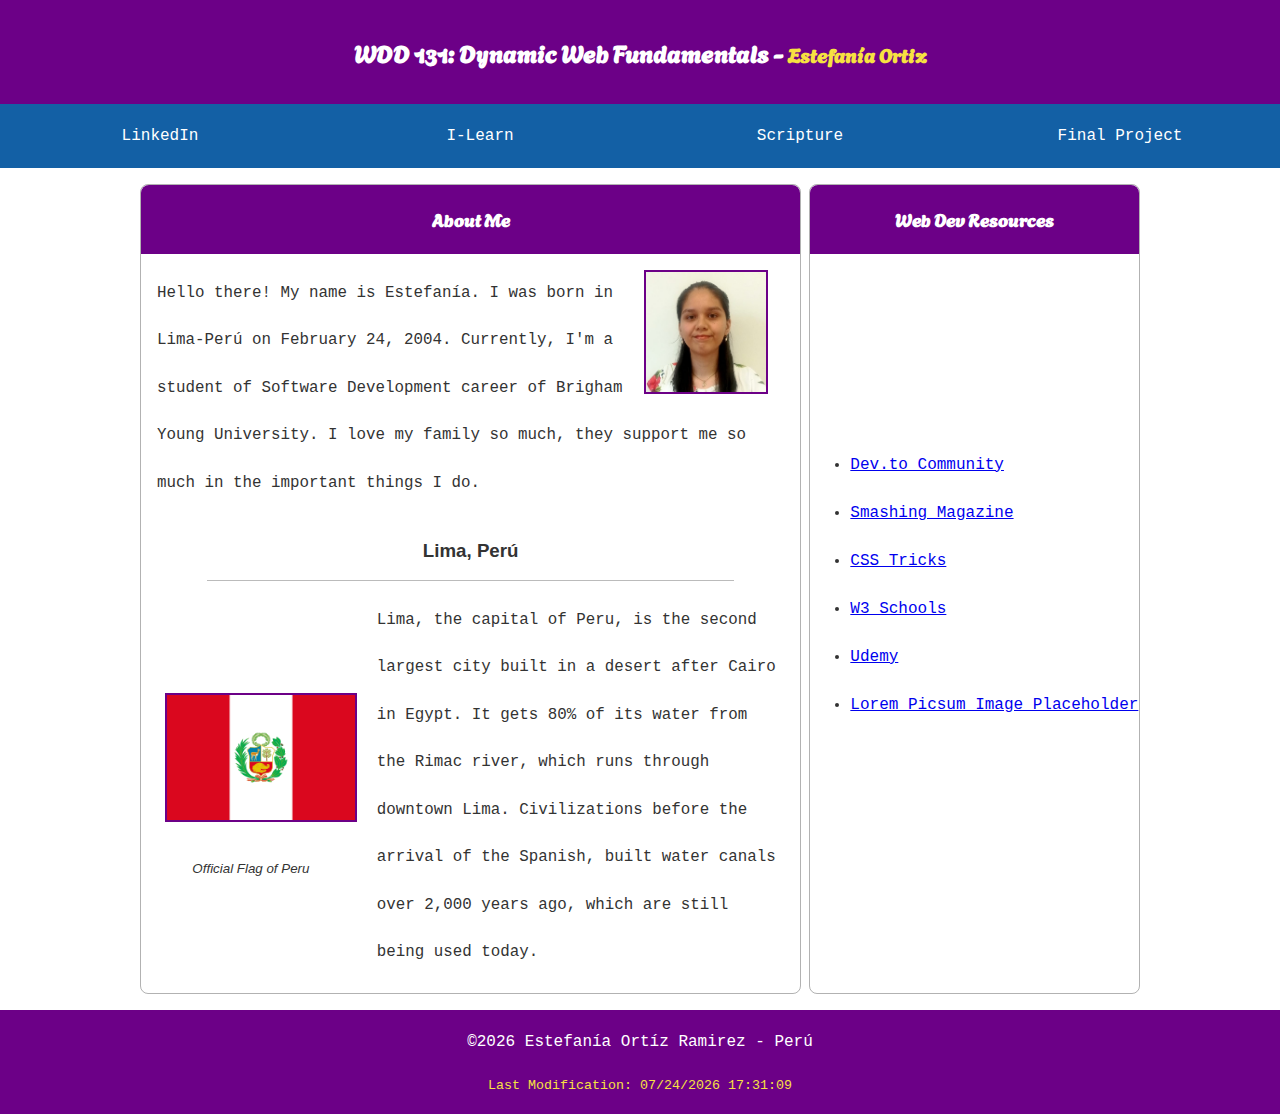
==== index.html @ ef6e93eb "HomePage" ====
<!DOCTYPE html>
<html lang="en">
<head>
    <meta charset="UTF-8">
    <meta http-equiv="X-UA-Compatible" content="IE=edge">
    <meta name="viewport" content="width=device-width, initial-scale=1.0">
    <title>Estefanía WDD 131</title>
    <link rel="stylesheet" href="styles/base.css">
    <script src="scripts/getdates.js" defer></script></script>
</head>
<body>
    <header>
      <h1>WDD 131: Dynamic Web Fundamentals - <span class="highlight"> Estefanía Ortiz</span></h1>
      <nav>
        <a href="https://www.linkedin.com/in/estefan%C3%ADa-ort%C3%ADz-b23721251/">LinkedIn</a>
        <a href="https://byui.instructure.com/" target="_blank">I-Learn</a>
        <a href="https://www.churchofjesuschrist.org/study/scriptures/bofm/2-ne/31?lang=eng&id=p20#p20" target="_blank">Scripture</a>
        <a href="finalproject/">Final Project</a>
      </nav>
    </header>
   
    <main>
  
      <section class="card">
        <h2>About Me</h2>
        <div class="me">
          <img class="profile" src="images/aboutme1.jpeg" alt="Student Profile Image"
            width="200" height="136">
          <p>Hello there! My name is Estefanía. I was born in Lima-Perú on February 24, 2004. Currently, 
            I'm a student of Software Development career of Brigham Young University.
            I love my family so much, they support me so much in the important things I do.</p>
        </div>
        <div class="country">
          <h3>Lima, Perú</h3>
          <figure>
            <img src="images/Flag_of_Peru_(1825–1884).svg.png"
              alt="Flag of Peru" width="200">
              <figcaption>Official Flag of Peru</figcaption>
          </figure>
          <p>Lima, the capital of Peru, is the second largest city built in a desert after Cairo in Egypt. 
            It gets 80% of its water from the Rimac river, which runs through downtown Lima. Civilizations before the arrival of the Spanish, 
            built water canals over 2,000 years ago, which are still being used today.
          </p> 
        </div> 
      </section>
      <section class="card">
        <h2>Web Dev Resources</h2>
        <div class="middle">
          <ul>
            <li><a href="https://dev.to" target="_blank">Dev.to Community</a></li>
            <li><a href="https://smashingmagazine.com">Smashing Magazine</a></li>
            <li><a href="https://css-tricks.com" target="_blank">CSS Tricks</a></li>
            <li><a href="https://www.w3schools.com" target="_blank">W3 Schools</a></li>
            <li><a href="https://www.udemy.com" target="_blank">Udemy</a></li>
            <li><a href="https://picsum.photos/">Lorem Picsum Image Placeholder</a></li>
          </ul>
        </div>
      </section>
    </main>
    <footer>
      <p><span id="currentYear"></span> Estefanía Ortíz Ramirez - Perú</p>
      <p class="highlight" id="lastModified">
         <span id="lastModified"></span>
      </p>
    </footer>
  </body> 
  </html>
---- styles/base.css ----
@import url('https://fonts.googleapis.com/css2?family=Agbalumo&family=Roboto+Mono:wght@100&display=swap');
:root {
  --purple: #6C0087;
  --blue-1: #066eaade;
  --pink: #D750F5;
  --yellow: #F7E141;
  --heading-font: Agbalumo;
  --paragraph-font: Roboto, monospace, sans-serif;
}

* {
  margin: 0;
}

html,
body {
  height: 100%;
  margin: 0;
  padding: 0;
}

body {
  line-height: 3;
  font-family: var(--purple);
  color: #333;
}

header {
  background-color: var(--purple);
  color: #fff;
}

h1 {
  font-family: var(--heading-font);
  font-size: 1.5rem;
  padding: 1rem;
  text-align: center;
}

h2 {
  text-align: center;
  font-family: var(--heading-font);
  background-color: var(--purple);
  color: #fff;
  margin: 0 0 0.5rem;
  font-size: 1.1rem;
  border-radius: .5rem .5rem 0 0;
  padding: 0.5rem;
}

nav {
  background-color: var(--blue-1);
  font-family: var(--paragraph-font);
  display: flex;
}

nav a,
nav a:visited {
  flex: 1 1 100%;
  display: block;
  font-size: 1rem;
  text-align: center;
  padding: 0.5rem;
  color: #fff;
  text-decoration: none;
}

nav a:hover {
  color: #fff;
  background-color: var(--pink);
  font-weight: 600;
}

main {
  max-width: 1000px;
  margin: 0 auto;
  display: grid;
  grid-template-columns: 2fr 1fr;
  grid-gap: 0.5rem;
  padding: 1rem;
}

footer {
  font-size: 1rem;
  padding: 0.5rem;
  background-color: var(--purple);
  color: #fff;
}

footer p {
  margin: 0;
  text-align: center;
  font-family: var(--paragraph-font)
}

img {
  width: 100%;
  height: auto;
  border: 2px solid #6C0087 ;
  margin: .5rem;
}

.profile {
  width: 120px;
  height: auto;
  margin-right: 2rem
}

.card {
  font-family: 'Gill Sans', 'Gill Sans MT', Calibri, 'Trebuchet MS', sans-serif;
  border-radius: .5rem;
  border: 1px solid rgba(0, 0, 0, 0.3)
}

.card p {
  padding: 0.5rem;
  font-size: 0.99rem;
  margin: 0.5rem;
  font-family: var(--paragraph-font)
}

.me img {
  float: right;
}

.country {
  display: grid;
  grid-template-columns: 1fr 2fr;
  justify-content: center;
  align-items: center;
}

.country h3 {
  grid-column: 1/3;
  text-align: center;
  border-bottom: 1px solid #bbb;
  width: 80%;
  margin: 0 auto;
}

.middle {
  display: flex;
  flex-direction: column;
  justify-content: center;
  height: 80%;
  font-family: var(--paragraph-font)
}

.highlight {
  color: var(--yellow);
  font-size: smaller;
}

figure {
  margin: 1rem;
}

figcaption {
  font-size: smaller;
  text-align: center;
  font-style: italic;
}


@media (max-width: 800px) {
  nav {
      display: flex;
      flex-direction: column;
      flex: 1 1 100%;  }
  }
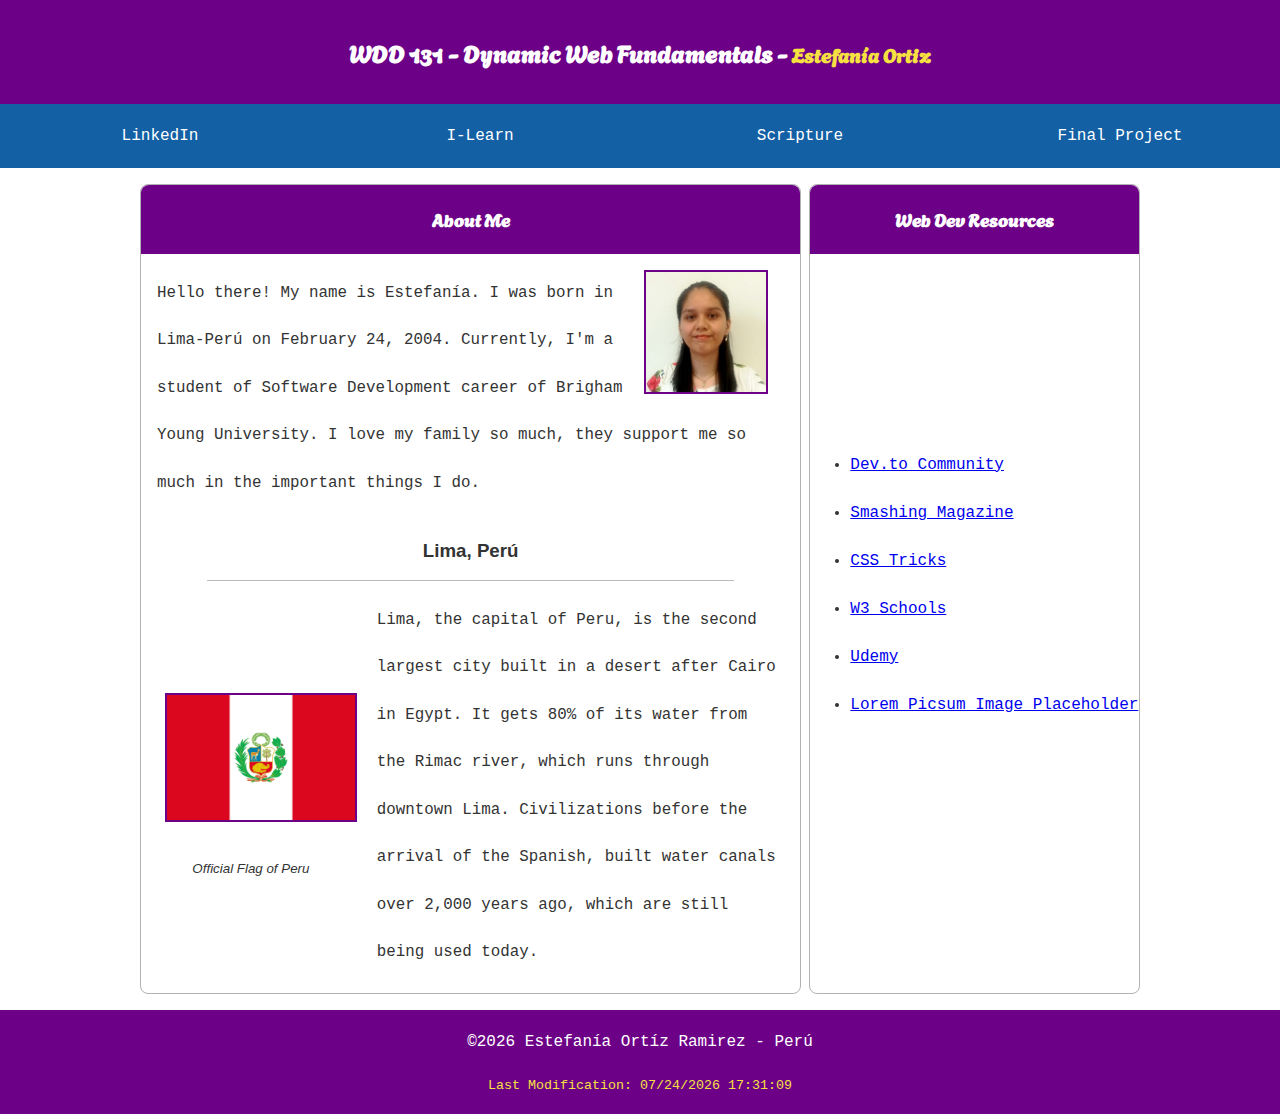
==== commit a6b739cf: "HomePage" ====
--- a/index.html
+++ b/index.html
@@ -4,13 +4,16 @@
     <meta charset="UTF-8">
     <meta http-equiv="X-UA-Compatible" content="IE=edge">
     <meta name="viewport" content="width=device-width, initial-scale=1.0">
-    <title>Estefanía WDD 131</title>
-    <link rel="stylesheet" href="styles/base.css">
-    <script src="scripts/getdates.js" defer></script></script>
+    <title>WDD 131 - Dynamic Web Fundamentals - Estefanía Ortíz Ramirez</title>
+    <link rel="stylesheet" href="styles/base.css">   
+    <link rel="preconnect" href="https://fonts.googleapis.com">
+    <link rel="preconnect" href="https://fonts.gstatic.com" crossorigin>
+    <link href="https://fonts.googleapis.com/css2?family=Agbalumo&family=Roboto+Mono:wght@100&display=swap" rel="stylesheet">
+    <script src="scripts/getdates.js" defer></script>
 </head>
 <body>
     <header>
-      <h1>WDD 131: Dynamic Web Fundamentals - <span class="highlight"> Estefanía Ortiz</span></h1>
+      <h1>WDD 131 - Dynamic Web Fundamentals - <span class="highlight">Estefanía Ortiz</span></h1>
       <nav>
         <a href="https://www.linkedin.com/in/estefan%C3%ADa-ort%C3%ADz-b23721251/">LinkedIn</a>
         <a href="https://byui.instructure.com/" target="_blank">I-Learn</a>
@@ -60,7 +63,6 @@
     <footer>
       <p><span id="currentYear"></span> Estefanía Ortíz Ramirez - Perú</p>
       <p class="highlight" id="lastModified">
-         <span id="lastModified"></span>
       </p>
     </footer>
   </body> 
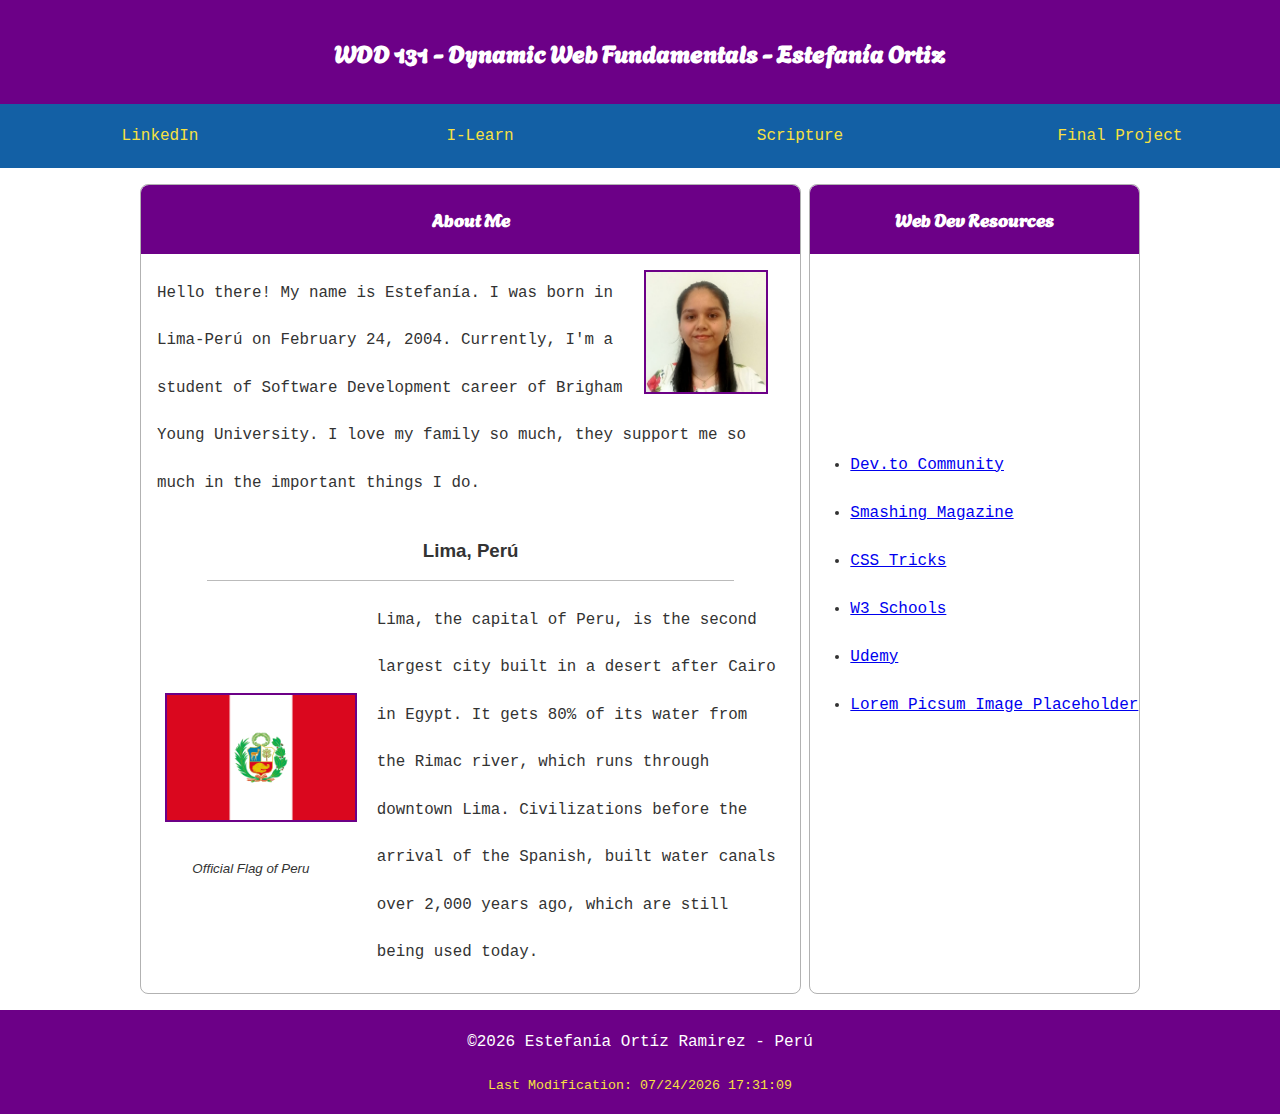
==== commit b8d9d785: "HomePage" ====
--- a/index.html
+++ b/index.html
@@ -5,6 +5,8 @@
     <meta http-equiv="X-UA-Compatible" content="IE=edge">
     <meta name="viewport" content="width=device-width, initial-scale=1.0">
     <title>WDD 131 - Dynamic Web Fundamentals - Estefanía Ortíz Ramirez</title>
+    <meta name="description" content="This is my assignment portal, home page for WDD 230">
+    <meta name="author" content="Estefanía Ortiz">
     <link rel="stylesheet" href="styles/base.css">   
     <link rel="preconnect" href="https://fonts.googleapis.com">
     <link rel="preconnect" href="https://fonts.gstatic.com" crossorigin>
@@ -13,7 +15,7 @@
 </head>
 <body>
     <header>
-      <h1>WDD 131 - Dynamic Web Fundamentals - <span class="highlight">Estefanía Ortiz</span></h1>
+      <h1>WDD 131 - Dynamic Web Fundamentals - Estefanía Ortiz</h1>
       <nav>
         <a href="https://www.linkedin.com/in/estefan%C3%ADa-ort%C3%ADz-b23721251/">LinkedIn</a>
         <a href="https://byui.instructure.com/" target="_blank">I-Learn</a>
--- a/styles/base.css
+++ b/styles/base.css
@@ -21,7 +21,7 @@
 
 body {
   line-height: 3;
-  font-family: var(--purple);
+  color: var(--purple);
   color: #333;
 }
 
@@ -61,7 +61,7 @@
   font-size: 1rem;
   text-align: center;
   padding: 0.5rem;
-  color: #fff;
+  color: var(--yellow);
   text-decoration: none;
 }
 
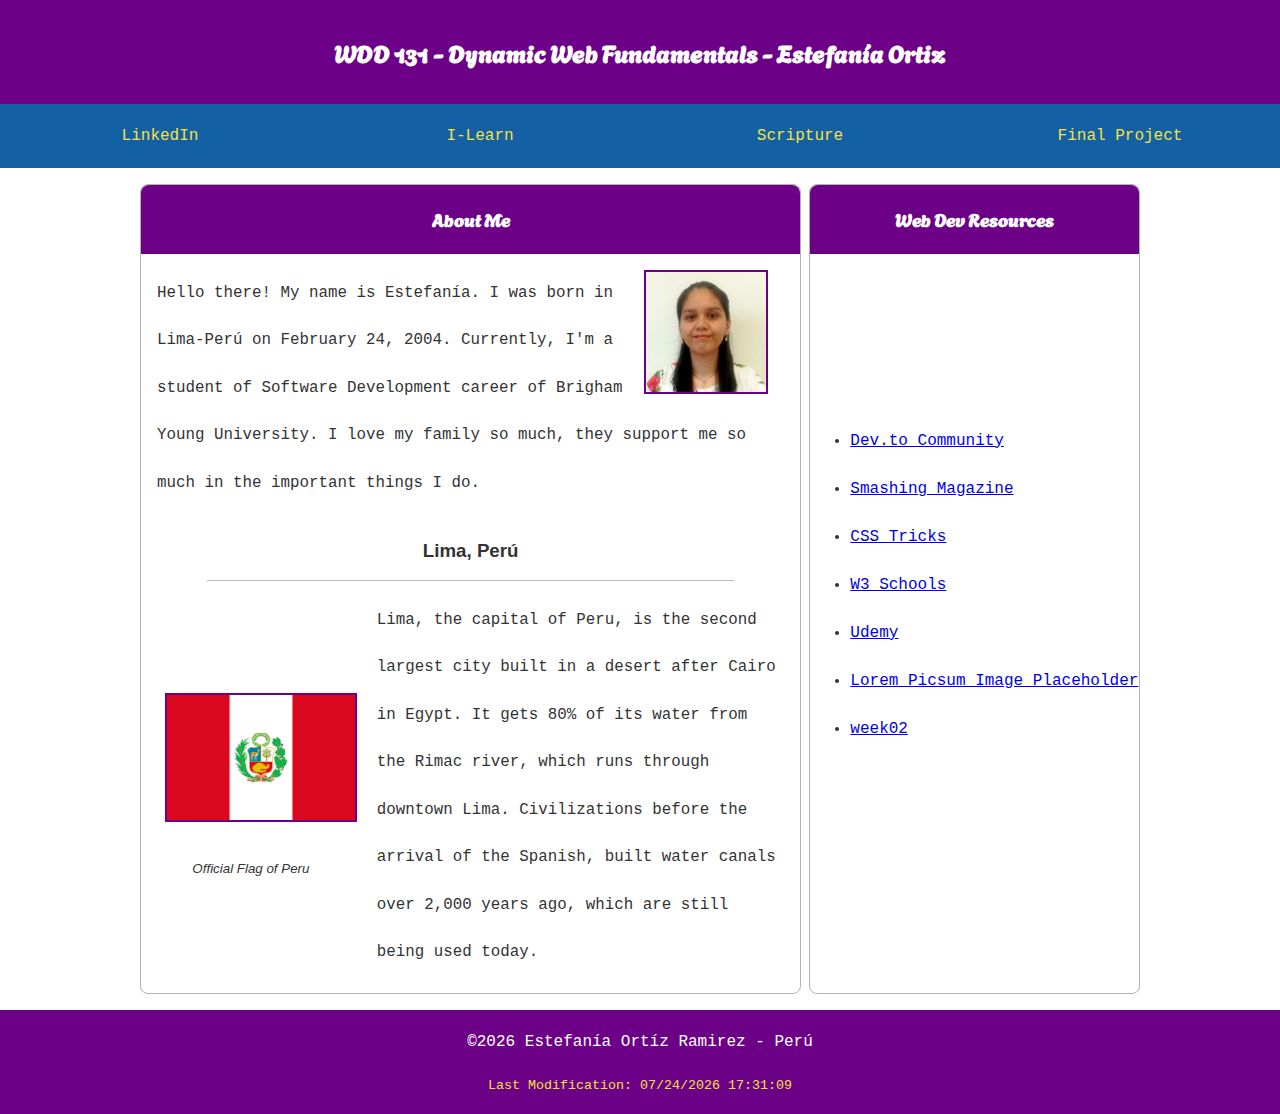
==== commit cf73cd0f: "HomePage" ====
--- a/index.html
+++ b/index.html
@@ -5,7 +5,7 @@
     <meta http-equiv="X-UA-Compatible" content="IE=edge">
     <meta name="viewport" content="width=device-width, initial-scale=1.0">
     <title>WDD 131 - Dynamic Web Fundamentals - Estefanía Ortíz Ramirez</title>
-    <meta name="description" content="This is my assignment portal, home page for WDD 230">
+    <meta name="description" content="This is my assignment portal, home page for WDD 230. Where I put all the facts about me and my country. And I put the helpful resources for developvers.">
     <meta name="author" content="Estefanía Ortiz">
     <link rel="stylesheet" href="styles/base.css">   
     <link rel="preconnect" href="https://fonts.googleapis.com">
@@ -58,6 +58,7 @@
             <li><a href="https://www.w3schools.com" target="_blank">W3 Schools</a></li>
             <li><a href="https://www.udemy.com" target="_blank">Udemy</a></li>
             <li><a href="https://picsum.photos/">Lorem Picsum Image Placeholder</a></li>
+            <li><a href="week02/media-query.html">week02</a></li>
           </ul>
         </div>
       </section>
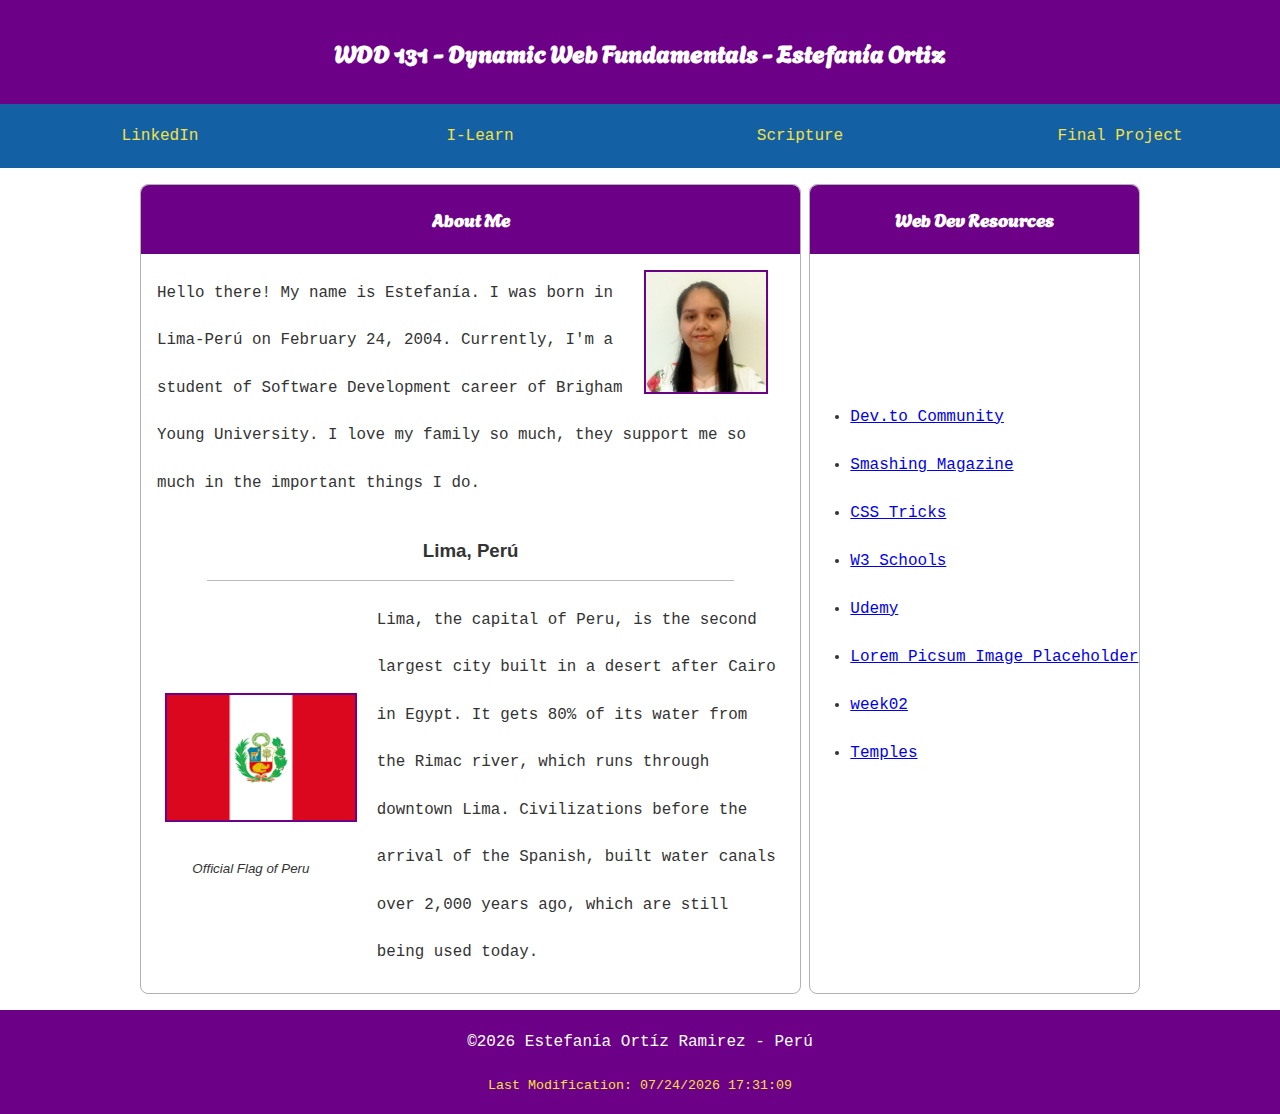
==== commit d7685c62: "HomePage" ====
--- a/index.html
+++ b/index.html
@@ -59,6 +59,7 @@
             <li><a href="https://www.udemy.com" target="_blank">Udemy</a></li>
             <li><a href="https://picsum.photos/">Lorem Picsum Image Placeholder</a></li>
             <li><a href="week02/media-query.html">week02</a></li>
+            <li><a href="temples.html">Temples</a></li>
           </ul>
         </div>
       </section>
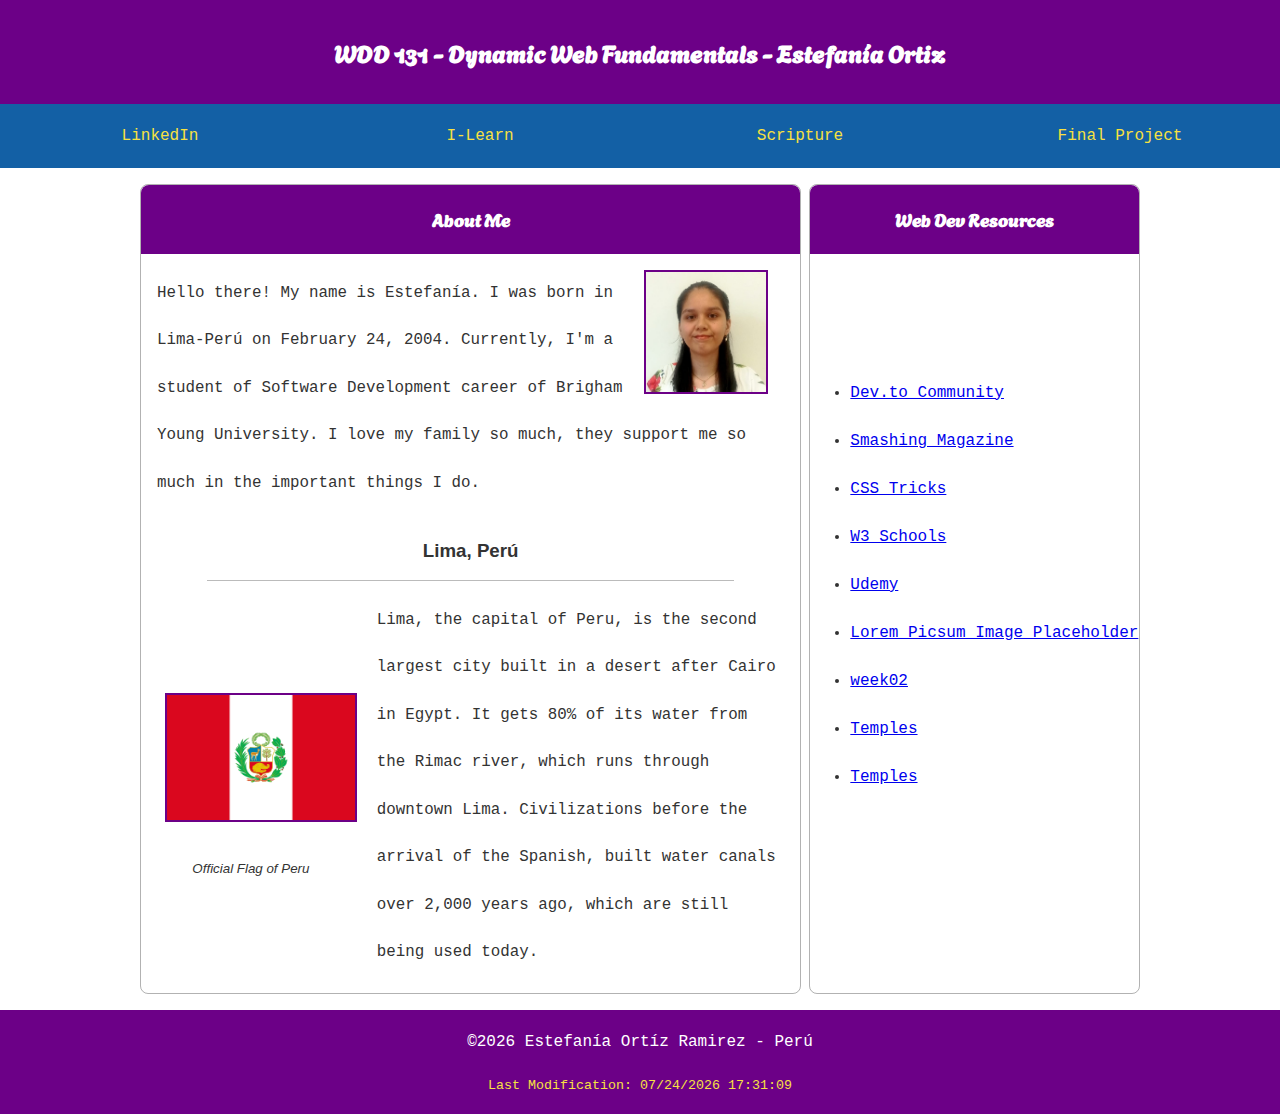
==== commit 6ad5f24f: "index" ====
--- a/index.html
+++ b/index.html
@@ -60,6 +60,7 @@
             <li><a href="https://picsum.photos/">Lorem Picsum Image Placeholder</a></li>
             <li><a href="week02/media-query.html">week02</a></li>
             <li><a href="temples.html">Temples</a></li>
+            <li><a href="site-plan.html">Temples</a></li>
           </ul>
         </div>
       </section>
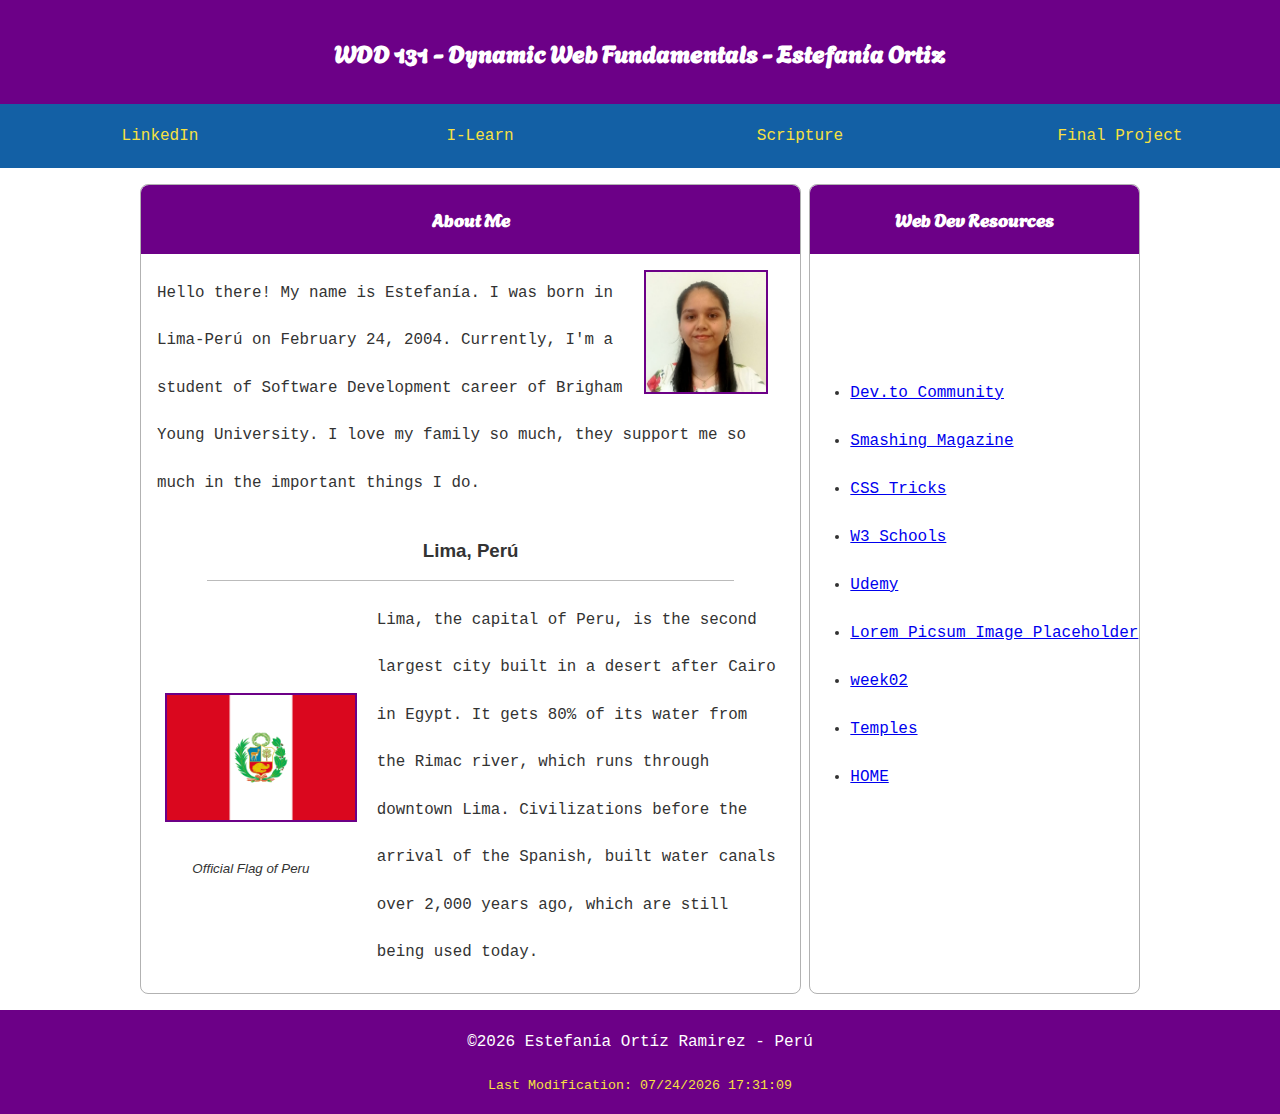
==== commit 8c4ffdbd: "index" ====
--- a/index.html
+++ b/index.html
@@ -60,7 +60,7 @@
             <li><a href="https://picsum.photos/">Lorem Picsum Image Placeholder</a></li>
             <li><a href="week02/media-query.html">week02</a></li>
             <li><a href="temples.html">Temples</a></li>
-            <li><a href="site-plan.html">Temples</a></li>
+            <li><a href="home.html">HOME</a></li>
           </ul>
         </div>
       </section>
